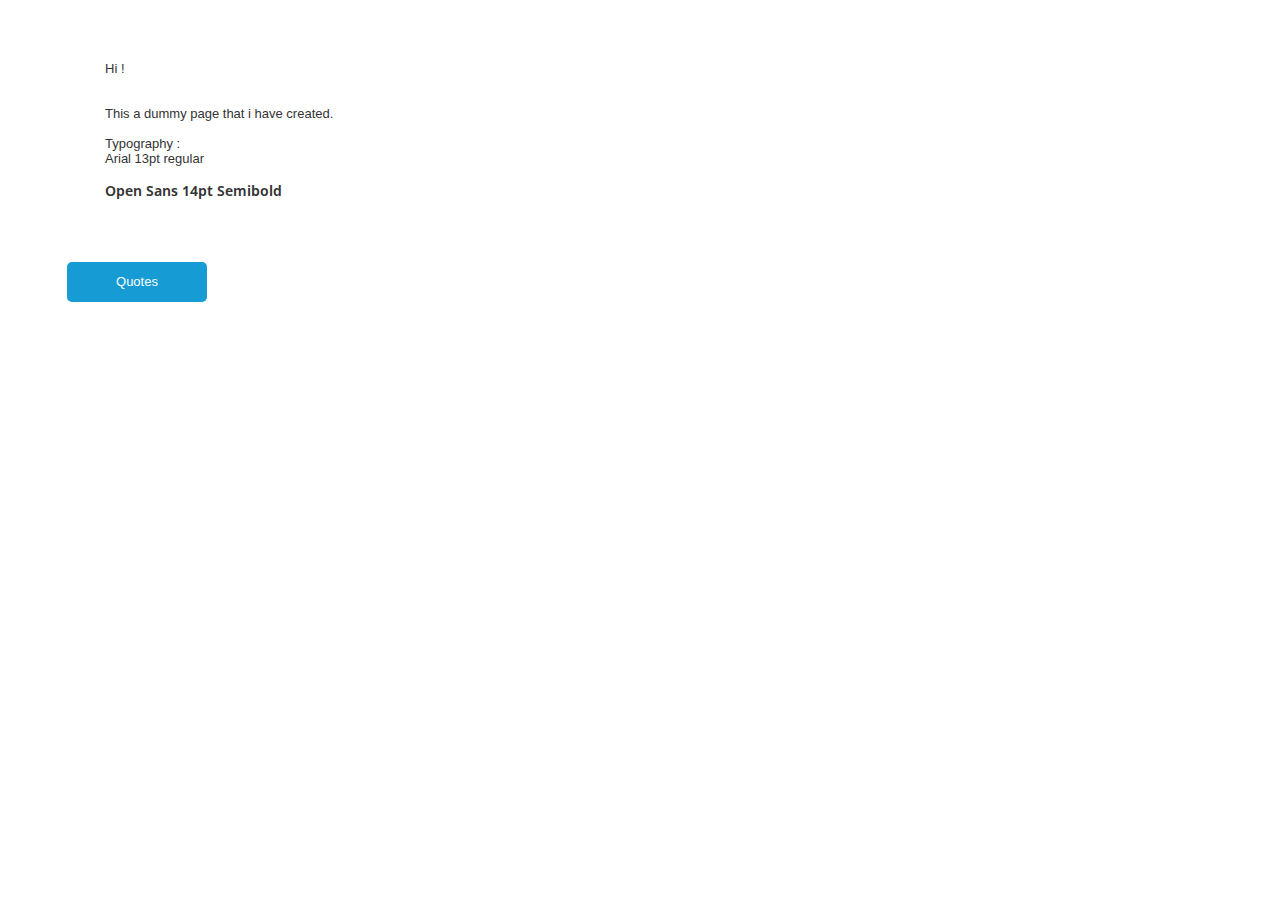
==== home.html @ 3df2857b "first upload" ====
﻿<!DOCTYPE html>
<html>
  <head>
    <title>Home</title>
    <meta http-equiv="X-UA-Compatible" content="IE=edge"/>
    <meta http-equiv="content-type" content="text/html; charset=utf-8"/>
    <meta name="apple-mobile-web-app-capable" content="yes"/>
    <link href="resources/css/axure_rp_page.css" type="text/css" rel="stylesheet"/>
    <link href="data/styles.css" type="text/css" rel="stylesheet"/>
    <link href="files/home/styles.css" type="text/css" rel="stylesheet"/>
    <link href="https://fonts.googleapis.com/css?family=Open+Sans:300,400,400i,600,700,800" type="text/css" rel="stylesheet"/>
    <script src="resources/scripts/jquery-1.7.1.min.js"></script>
    <script src="resources/scripts/jquery-ui-1.8.10.custom.min.js"></script>
    <script src="resources/scripts/prototypePre.js"></script>
    <script src="data/document.js"></script>
    <script src="resources/scripts/prototypePost.js"></script>
    <script src="files/home/data.js"></script>
    <script type="text/javascript">
      $axure.utils.getTransparentGifPath = function() { return 'resources/images/transparent.gif'; };
      $axure.utils.getOtherPath = function() { return 'resources/Other.html'; };
      $axure.utils.getReloadPath = function() { return 'resources/reload.html'; };
    </script>
  </head>
  <body>
    <div id="base" class="">

      <!-- Unnamed (Rectangle) -->
      <div id="u0" class="ax_default paragraph">
        <div id="u0_div" class=""></div>
        <div id="u0_text" class="text ">
          <p style="font-size:13px;"><span style="font-family:'ArialMT', 'Arial';font-weight:400;">Hi !</span></p><p style="font-size:13px;"><span style="font-family:'ArialMT', 'Arial';font-weight:400;"><br></span></p><p style="font-size:13px;"><span style="font-family:'ArialMT', 'Arial';font-weight:400;"><br></span></p><p style="font-size:13px;"><span style="font-family:'ArialMT', 'Arial';font-weight:400;">This a dummy page that i have created.</span></p><p style="font-size:13px;"><span style="font-family:'ArialMT', 'Arial';font-weight:400;"><br></span></p><p style="font-size:13px;"><span style="font-family:'ArialMT', 'Arial';font-weight:400;">Typography :</span></p><p style="font-size:13px;"><span style="font-family:'ArialMT', 'Arial';font-weight:400;">Arial 13pt regular</span></p><p style="font-size:13px;"><span style="font-family:'ArialMT', 'Arial';font-weight:400;"><br></span></p><p style="font-size:13px;"><span style="font-family:'OpenSans-Semibold', 'Open Sans Semibold', 'Open Sans';font-weight:650;font-size:14px;">Open Sans 14pt Semibold</span></p><p style="font-size:13px;"><span style="font-family:'ArialMT', 'Arial';font-weight:400;"><br></span></p>
        </div>
      </div>

      <!-- Unnamed (Rectangle) -->
      <div id="u1" class="ax_default primary_button">
        <div id="u1_div" class=""></div>
        <div id="u1_text" class="text ">
          <p><span>Quotes</span></p>
        </div>
      </div>
    </div>
  </body>
</html>
---- resources/css/axure_rp_page.css ----
﻿/* so the window resize fires within a frame in IE7 */
html, body {
    height: 100%;
}

a {
    color: inherit;
}

p {
    margin: 0px;
    text-rendering: optimizeLegibility;
    font-feature-settings: "kern" 1;
    -webkit-font-feature-settings: "kern";
    -moz-font-feature-settings: "kern";
    -moz-font-feature-settings: "kern=1";
    font-kerning: normal;
}

iframe {
    background: #FFFFFF;
}

/* to match IE with C, FF */
input {
    padding: 1px 0px 1px 0px;
    box-sizing: border-box;
    -moz-box-sizing: border-box;
}

textarea {
    margin: 0px;
    box-sizing: border-box;
    -moz-box-sizing: border-box;
}

div.intcases {
    font-family: arial; 
    font-size: 12px;
    text-align:left; 
    border:1px solid #AAA; 
    background:#FFF none repeat scroll 0% 0%; 
    z-index:9999; 
    visibility:hidden; 
    position:absolute;
    padding: 0px;
    border-radius: 3px;
    white-space: nowrap;
}

div.intcaselink {
    cursor: pointer;
    padding: 3px 8px 3px 8px;
    margin: 5px;
    background:#EEE none repeat scroll 0% 0%; 
    border:1px solid #AAA;
    border-radius: 3px;
}

div.refpageimage {
    position: absolute;
    left: 0px;
    top: 0px;
    font-size: 0px;
    width: 16px;
    height: 16px;
    cursor: pointer;
    background-image: url(images/newwindow.gif);
    background-repeat: no-repeat;
}

div.annnoteimage {
    position: absolute;
    left: 0px;
    top: 0px;
    font-size: 0px;
    /*width: 16px;
    height: 12px;*/
    cursor: help;
    /*background-image: url(images/note.gif);*/
    /*background-repeat: no-repeat;*/
    width: 13px;
    height: 12px;
    padding-top: 1px;
    text-align: center;
    background-color: #138CDD;
    -moz-box-shadow: 1px 1px 3px #aaa;
    -webkit-box-shadow: 1px 1px 3px #aaa;
    box-shadow: 1px 1px 3px #aaa;
}

div.annnoteline {
    display: inline-block;
    width: 9px;
    height: 1px;
    border-bottom: 1px solid white;
    margin-top: 1px;
}

div.annnotelabel {
    position: absolute;
    left: 0px;
    top: 0px;
    font-family: Helvetica,Arial;
    font-size: 10px;
    /*border: 1px solid rgb(166,221,242);*/
    cursor: help;
    /*background:rgb(0,157,217) none repeat scroll 0% 0%;*/ 
    padding: 1px 3px 1px 3px;
    white-space: nowrap;
    color: white;
    
    background-color: #138CDD;
    -moz-box-shadow: 1px 1px 3px #aaa;
    -webkit-box-shadow: 1px 1px 3px #aaa;
    box-shadow: 1px 1px 3px #aaa;
}

.annotation {
    font-size: 12px;
    padding-left: 2px;
    margin-bottom: 5px;
}

.annotationName {
    /*font-size: 13px;
    font-weight: bold;
    margin-bottom: 3px;
    white-space: nowrap;*/

    font-family: 'Trebuchet MS';
    font-size: 14px;
    font-weight: bold;
    margin-bottom: 5px;
    white-space: nowrap;
}

.annotationValue {
    font-family: Arial, Helvetica, Sans-Serif;
    font-size: 12px;
    color: #4a4a4a;
    line-height: 21px;
    margin-bottom: 20px;
}

.noteLink {
    text-decoration: inherit;
    color: inherit;
}

.noteLink:hover {
    background-color: white;
}

/* this is a fix for the issue where dialogs jump around and takes the text-align from the body */
.dialogFix {
    position:absolute;
    text-align:left;
    border: 1px solid #8f949a;
}


@keyframes pulsate {
  from {
    box-shadow: 0 0 10px #15d6ba;
  }
  to {
    box-shadow: 0 0 20px #15d6ba;
  }
}

@-webkit-keyframes pulsate {
  from {
    -webkit-box-shadow: 0 0 10px #15d6ba;
    box-shadow: 0 0 10px #15d6ba;
  }
  to {
    -webkit-box-shadow: 0 0 20px #15d6ba;
    box-shadow: 0 0 20px #15d6ba;
  }
}
 
@-moz-keyframes pulsate {
  from {
    -moz-box-shadow: 0 0 10px #15d6ba;
    box-shadow: 0 0 10px #15d6ba;
  }
  to {
    -moz-box-shadow: 0 0 20px #15d6ba;
    box-shadow: 0 0 20px #15d6ba;
  }
}

.legacyPulsateBorder {
    /*border: 5px solid #15d6ba;
    margin: -5px;*/
    -moz-box-shadow: 0 0 10px 3px #15d6ba;
    box-shadow: 0 0 10px 3px #15d6ba;
}

.pulsateBorder {
  animation-name: pulsate;
  animation-timing-function: ease-in-out;
  animation-duration: 0.9s;
  animation-iteration-count: infinite;
  animation-direction: alternate;
  
  -webkit-animation-name: pulsate;
  -webkit-animation-timing-function: ease-in-out;
  -webkit-animation-duration: 0.9s;
  -webkit-animation-iteration-count: infinite;
  -webkit-animation-direction: alternate;

  -moz-animation-name: pulsate;
  -moz-animation-timing-function: ease-in-out;
  -moz-animation-duration: 0.9s;
  -moz-animation-iteration-count: infinite;
  -moz-animation-direction: alternate;
}

.ax_default_hidden, .ax_default_unplaced{
    display: none;
    visibility: hidden;
}

.widgetNoteSelected {
    -moz-box-shadow: 0 0 10px 3px #138CDD;
    box-shadow: 0 0 10px 3px #138CDD;
    /*-moz-box-shadow: 0 0 20px #3915d6;
    box-shadow: 0 0 20px #3915d6;*/
    /*border: 3px solid #3915d6;*/
    /*margin: -3px;*/
}


.singleImg {
    display: none;
    visibility: hidden;
}
---- data/styles.css ----
﻿.ax_default {
  font-family:'ArialMT', 'Arial';
  font-weight:400;
  font-style:normal;
  font-size:13px;
  color:#333333;
  text-align:center;
  line-height:normal;
}
.primary_button {
  color:#FFFFFF;
}
.heading_1 {
  font-family:'ArialMT', 'Arial';
  font-weight:bold;
  font-style:normal;
  font-size:32px;
  text-align:left;
}
.heading_2 {
  font-family:'ArialMT', 'Arial';
  font-weight:bold;
  font-style:normal;
  font-size:24px;
  text-align:left;
}
.heading_3 {
  font-family:'ArialMT', 'Arial';
  font-weight:bold;
  font-style:normal;
  font-size:18px;
  text-align:left;
}
.heading_4 {
  font-family:'ArialMT', 'Arial';
  font-weight:bold;
  font-style:normal;
  font-size:14px;
  text-align:left;
}
.heading_5 {
  font-family:'ArialMT', 'Arial';
  font-weight:bold;
  font-style:normal;
  text-align:left;
}
.heading_6 {
  font-family:'ArialMT', 'Arial';
  font-weight:bold;
  font-style:normal;
  font-size:10px;
  text-align:left;
}
.paragraph {
  text-align:left;
}
.flow_shape {
}
---- files/home/styles.css ----
﻿body {
  margin:0px;
  background-image:none;
  position:static;
  left:auto;
  width:405px;
  margin-left:0;
  margin-right:0;
  text-align:left;
}
#base {
  position:absolute;
  z-index:0;
}
#u0_div {
  border-width:0px;
  position:absolute;
  left:0px;
  top:0px;
  width:300px;
  height:156px;
  background:inherit;
  background-color:rgba(255, 255, 255, 0);
  border:none;
  border-radius:0px;
  -moz-box-shadow:none;
  -webkit-box-shadow:none;
  box-shadow:none;
}
#u0 {
  border-width:0px;
  position:absolute;
  left:105px;
  top:61px;
  width:300px;
  height:156px;
}
#u0_text {
  border-width:0px;
  position:absolute;
  left:0px;
  top:0px;
  width:300px;
  word-wrap:break-word;
}
#u1_div {
  border-width:0px;
  position:absolute;
  left:0px;
  top:0px;
  width:140px;
  height:40px;
  background:inherit;
  background-color:rgba(22, 155, 213, 1);
  border:none;
  border-radius:5px;
  -moz-box-shadow:none;
  -webkit-box-shadow:none;
  box-shadow:none;
}
#u1 {
  border-width:0px;
  position:absolute;
  left:67px;
  top:262px;
  width:140px;
  height:40px;
}
#u1_text {
  border-width:0px;
  position:absolute;
  left:2px;
  top:12px;
  width:136px;
  word-wrap:break-word;
}
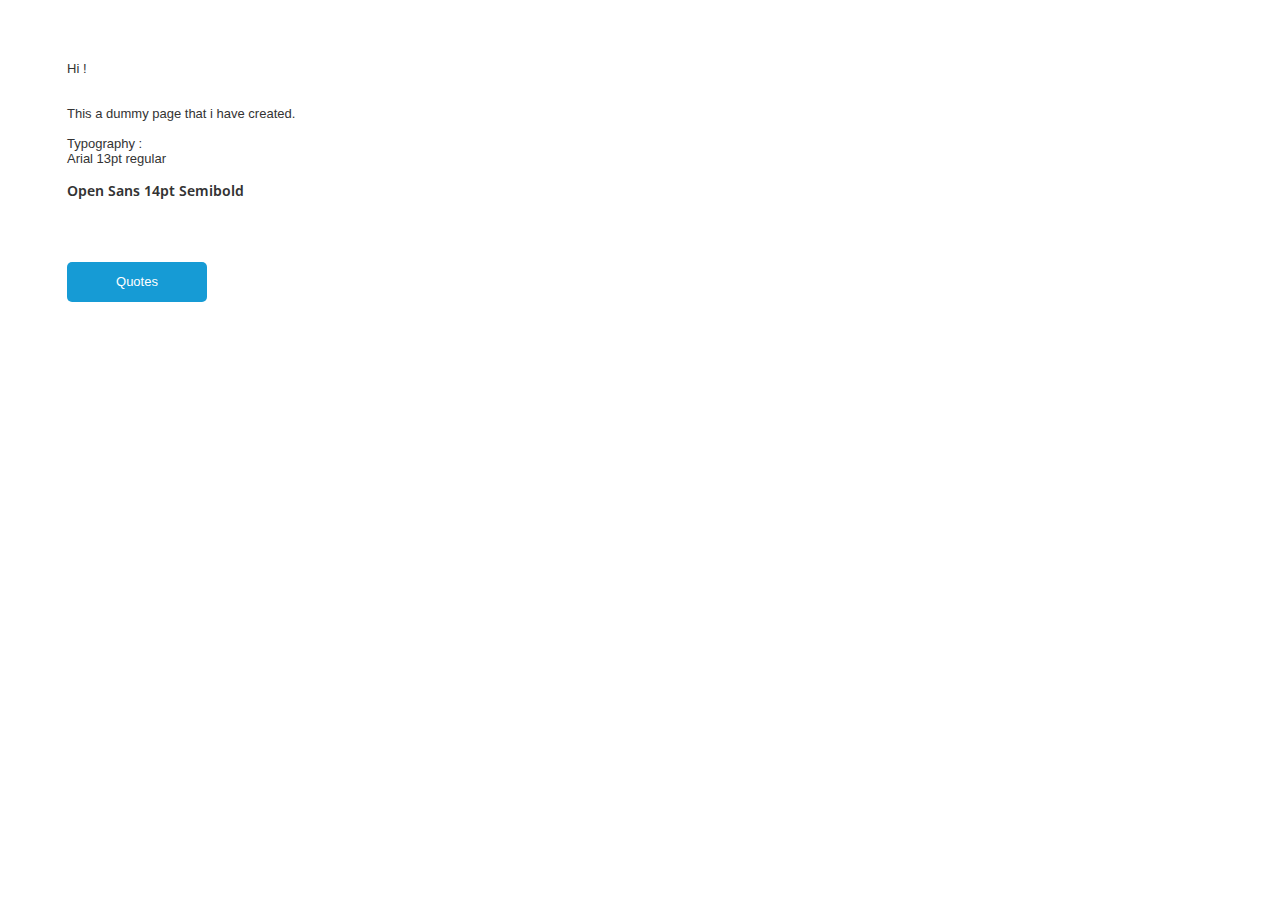
==== commit bab0597f: "23may2018_07:19" ====
--- a/home.html
+++ b/home.html
@@ -4,6 +4,7 @@
     <title>Home</title>
     <meta http-equiv="X-UA-Compatible" content="IE=edge"/>
     <meta http-equiv="content-type" content="text/html; charset=utf-8"/>
+    <meta name="viewport" content="width=device-width, initial-scale=1.0"/>
     <meta name="apple-mobile-web-app-capable" content="yes"/>
     <link href="resources/css/axure_rp_page.css" type="text/css" rel="stylesheet"/>
     <link href="data/styles.css" type="text/css" rel="stylesheet"/>
--- a/files/home/styles.css
+++ b/files/home/styles.css
@@ -3,7 +3,7 @@
   background-image:none;
   position:static;
   left:auto;
-  width:405px;
+  width:367px;
   margin-left:0;
   margin-right:0;
   text-align:left;
@@ -30,7 +30,7 @@
 #u0 {
   border-width:0px;
   position:absolute;
-  left:105px;
+  left:67px;
   top:61px;
   width:300px;
   height:156px;
